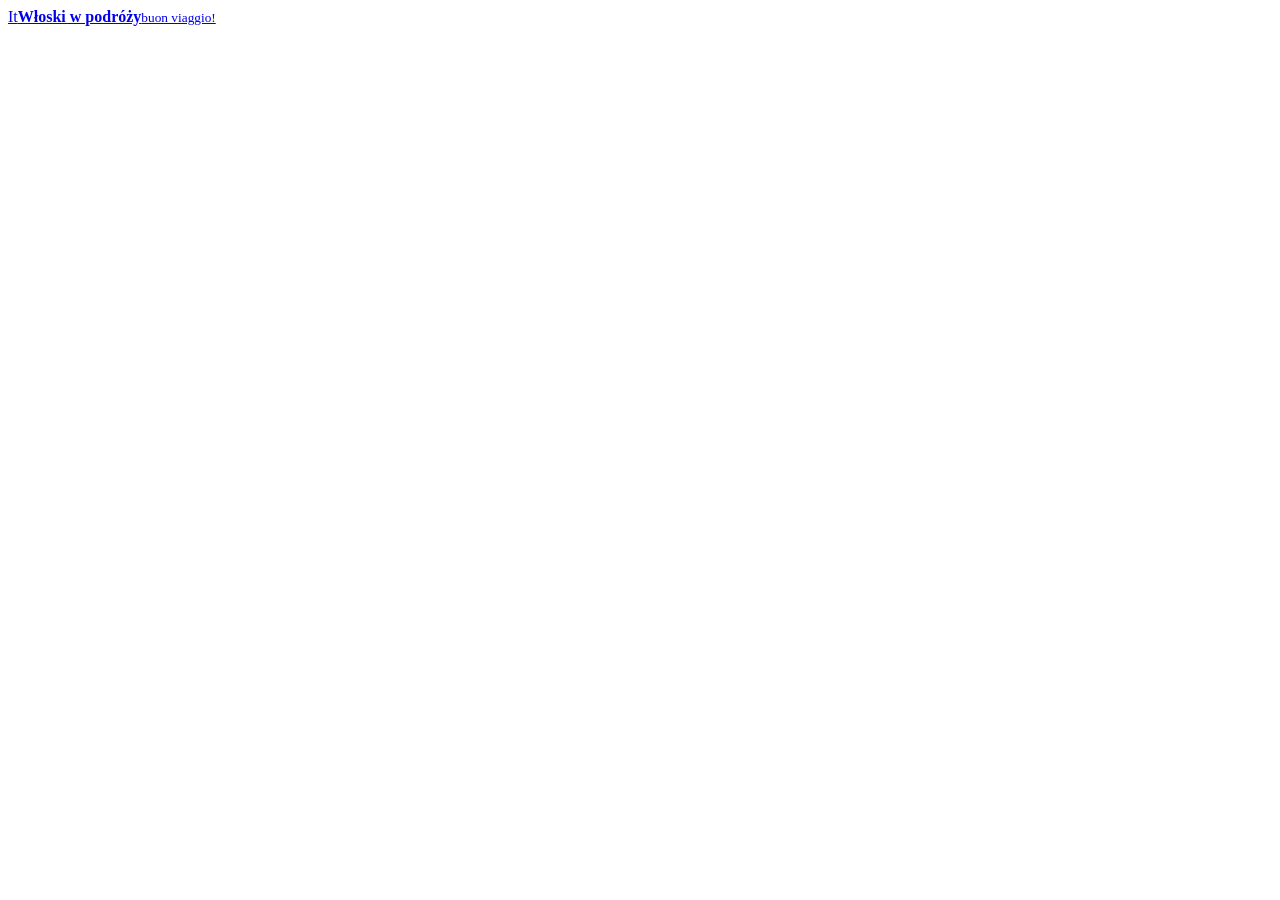
==== src/index.html @ 15879b56 "Włoski w podróży: ścieżka podróży, rozmowy, rozmówki offline, dekoder menu, słuchanie z życia, dalsz" ====
<!doctype html>
<html lang="pl">
<head>
<meta charset="utf-8">
<meta name="viewport" content="width=device-width, initial-scale=1, viewport-fit=cover">
<title>Włoski w podróży</title>
<meta name="description" content="Włoski dla Polaków z naciskiem na podróż: rozmówki offline, symulacje rozmów, dekoder menu, słuchanie komunikatów, ścieżka podróży i dalsze poziomy A2–C2.">
<meta name="theme-color" content="#f7f1e6">
<meta name="apple-mobile-web-app-capable" content="yes">
<meta name="mobile-web-app-capable" content="yes">
<meta name="apple-mobile-web-app-status-bar-style" content="default">
<meta name="apple-mobile-web-app-title" content="Włoski">
<!--PWA-->
<link rel="preconnect" href="https://fonts.googleapis.com">
<link rel="preconnect" href="https://fonts.gstatic.com" crossorigin>
<link rel="stylesheet" href="https://fonts.googleapis.com/css2?family=Lora:ital,wght@0,400;0,500;0,700;1,400&family=Nunito:wght@400;600;700;800&display=swap">
<link rel="icon" href="data:image/svg+xml,%3Csvg xmlns='http://www.w3.org/2000/svg' viewBox='0 0 32 32'%3E%3Crect width='32' height='32' rx='8' fill='%23c8553d'/%3E%3Ctext x='16' y='22' font-family='Georgia' font-size='18' font-weight='700' fill='white' text-anchor='middle'%3EIt%3C/text%3E%3C/svg%3E">
<!--CSS-->
</head>
<body>
<div class="app">
  <aside class="side" aria-label="Menu główne">
    <a class="brand" href="#/start"><span class="ini">It</span><span><b>Włoski w podróży</b><small>buon viaggio!</small></span></a>
    <nav class="nav" id="nav"></nav>
  </aside>
  <div class="col">
    <div class="status" id="status" aria-label="Postęp dnia"></div>
    <main class="main" id="main"></main>
  </div>
</div>
<nav class="bottomnav" id="bnav" aria-label="Nawigacja"></nav>
<div id="toasts" aria-live="polite"></div>
<!--JS-->
</body>
</html>
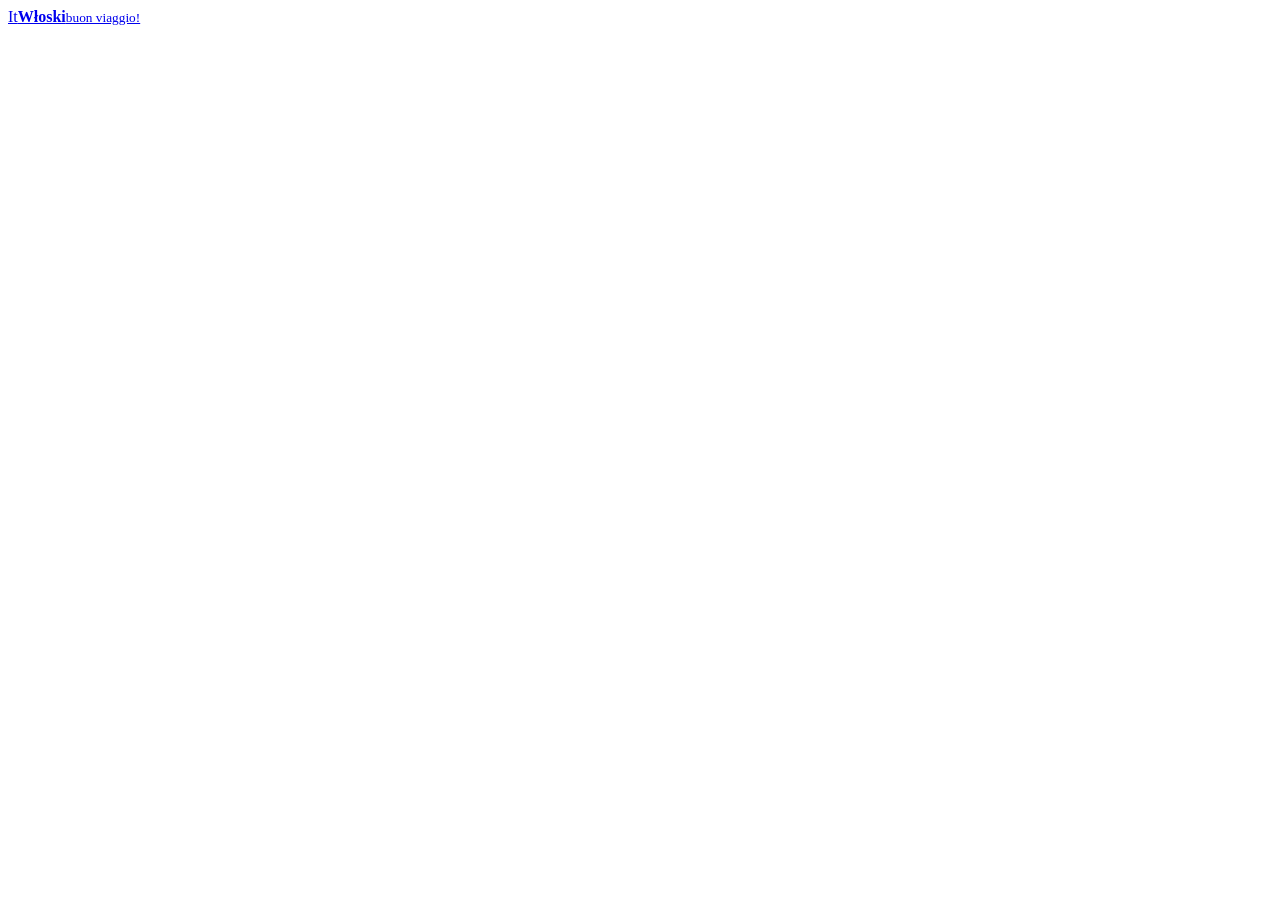
==== commit 9983ffd4: "XP: 1 dobra odpowiedź = 1 punkt (cel dzienny 30); krótsza nazwa aplikacji Co-Authored-By: Claude Opu" ====
--- a/src/index.html
+++ b/src/index.html
@@ -3,7 +3,7 @@
 <head>
 <meta charset="utf-8">
 <meta name="viewport" content="width=device-width, initial-scale=1, viewport-fit=cover">
-<title>Włoski w podróży</title>
+<title>Włoski</title>
 <meta name="description" content="Włoski dla Polaków z naciskiem na podróż: rozmówki offline, symulacje rozmów, dekoder menu, słuchanie komunikatów, ścieżka podróży i dalsze poziomy A2–C2.">
 <meta name="theme-color" content="#f7f1e6">
 <meta name="apple-mobile-web-app-capable" content="yes">
@@ -20,7 +20,7 @@
 <body>
 <div class="app">
   <aside class="side" aria-label="Menu główne">
-    <a class="brand" href="#/start"><span class="ini">It</span><span><b>Włoski w podróży</b><small>buon viaggio!</small></span></a>
+    <a class="brand" href="#/start"><span class="ini">It</span><span><b>Włoski</b><small>buon viaggio!</small></span></a>
     <nav class="nav" id="nav"></nav>
   </aside>
   <div class="col">
